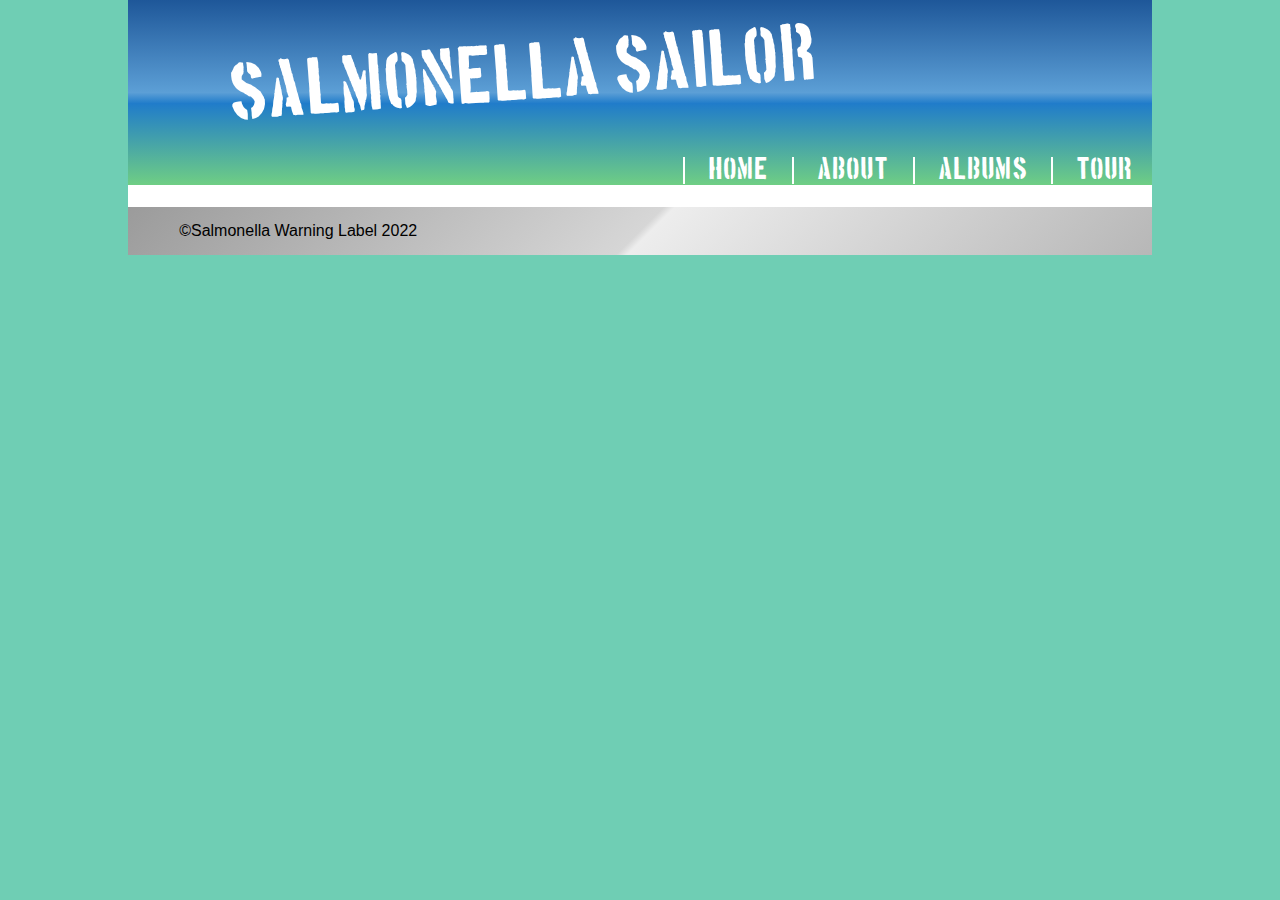
==== about.html @ 287a4082 "retest" ====
<!DOCTYPE HTML>
<html>
<head>
<meta charset="UTF-8">
<title>About</title>
<meta name="viewport" content="width=device-width, initial-scale=1.0">
<link rel="stylesheet" href="stylesheet/style.css">
<link rel="icon" href="images/favicon.png">
</head>
<body>
<header>
<h1>Salmonella Sailor</h1>
 <nav class="clearfix">
   <ul>
    <li><a href="index.html">Home</a></li>
    <li><a href="about.html">About</a></li>
    <li><a href="albums.html">Albums</a></li>
    <li><a href="tour.html">Tour</a></li>
  </ul>
 </nav>
</header>
 <section>
  
 </section>
<footer>
<p>&copy;Salmonella&nbsp;Warning&nbsp;Label 2022</p>
</footer>
</body>
</html>
---- stylesheet/style.css ----
@font-face {
	font-family: "Boston-Traffic";
	src: url("../fonts/boston_traffic.ttf") format("truetype");
}
html, body, div, span, applet, object,
iframe, h1, h2, h3, h4, h5, h6, p, blockquote,
pre, a, abbr, acronym, address, big, cite,
code, del, dfn, em, img, ins, kbd, q, s, samp,
small, strike, strong, sub, sup, tt, var, b,
u, center, dl, dt, dd, ol, ul, li, fieldset,
form, label, legend, table, caption, tbody,
tfoot, thead, tr, th, td, article, aside,
canvas, details, embed, figure, figcaption,
footer, header, hgroup, menu, nav, output, ruby,
section, summary, time, mark, audio, video {
	margin: 0;
	padding: 0;
	border: 0;
	font-size: 100%;
	font: inherit;
	vertical-align: baseline;
}
html{
background: #6FCEB4; 
}
body{
  background: white;
  width: 80%;
  margin: 0 auto;
}
header {
  background: #1e5799;
  background: -moz-linear-gradient(top,  #1e5799 0%, #5c9fd6 50%, #207cca 56%, #6fce84 100%);
  background: -webkit-linear-gradient(top,  #1e5799 0%,#5c9fd6 50%,#207cca 56%,#6fce84 100%);
  background: linear-gradient(to bottom,  #1e5799 0%,#5c9fd6 50%,#207cca 56%,#6fce84 100%);
  filter: progid:DXImageTransform.Microsoft.gradient( startColorstr='#1e5799', endColorstr='#6fce84',GradientType=0 );
  border-bottom: 2px solid white;
  margin-top: 0;
  overflow: hidden;
}
header h1 {
  color: white;
  font-family: Boston-Traffic, impact, arial bold, sans-serif;
  font-size: 4em;
  padding-left: 10%;
  padding-top: .5em;
  margin-top: 0;
  transform: rotate(-4deg);
  padding-bottom: .8em;
  overflow: hidden;
}
nav ul {
  list-style-type: none;
  margin: 0;
  padding: 0;
  float: right;
}
nav ul li {
  font-family: Boston-Traffic, impact, arial bold, sans-serif;
  font-size: 1.5em;
  display: inline;
  border-left: 2px solid white;
}
nav ul li a {
  color: white;
  text-decoration: none;
  display: inline-block;
  padding-left: 1em;
  padding-right: .8em;
}
section {
  margin-left: 5%;
  margin-right: 5%;
  margin-bottom: 20px;
}
section p {
  font-family: Helvetica, arial bold, sans-serif;
  font-size 1.2em;
  padding-bottom: .5em;
}
h2 {
  font-family: Helvetica, arial bold, sans-serif;
  font-weight: bold;
  font-size: 2em;
  padding-top: .5em;
  padding-bottom: .5em;
}
h1.splashtext {
  font-family: Boston-Traffic, impact, arial bold, sans-serif;
  font-size: 12vw;
  text-shadow: 0 0 5px #fff, 0 0 10px #fff, 0 0 15px #fff, 0 0 20px #6FCEB4, 0 0 30px #6FCEB4, 0 0 40px #6FCEB4, 0 0 55px #6FCEB4, 0 0 75px #6FCEB4;
  text-align: center;
  padding-bottom: 0;
  margin: 0 auto;
}
h2.splashtext {
  font-family: Helvetica, sans-serif;
  font-weight: normal;
  font-size: 3vw;
  text-align: center;
  margin: 0 auto;
  padding-top: 20px;
  padding-bottom: 20px;
}
h3.splashtext {
  font-family: Helvetica, sans-serif;
  font-weight: normal;
  font-size: 3vw;
  text-align: center;
  margin: 0 auto;
  padding-bottom: 20px;
}
footer {
  font-family: Helvetica, sans-serif;
  padding-left: 5%;
  padding-top: 15px;
  padding-bottom: 15px;
  background: #9b9b9b;
  background: -moz-linear-gradient(-45deg,  #9b9b9b 0%, #d6d6d6 50%, #ededed 51%, #b7b7b7 100%);
  background: -webkit-linear-gradient(-45deg,  #9b9b9b 0%,#d6d6d6 50%,#ededed 51%,#b7b7b7 100%);
  background: linear-gradient(135deg,  #9b9b9b 0%,#d6d6d6 50%,#ededed 51%,#b7b7b7 100%);
  filter: progid:DXImageTransform.Microsoft.gradient( startColorstr='#9b9b9b', endColorstr='#b7b7b7',GradientType=1 );
}
.clearfix::after {
  content: "";
  clear: both;
  display: table;
}
@media only screen and (max-width: 580px) {
  body {
   width:100%
  }
}
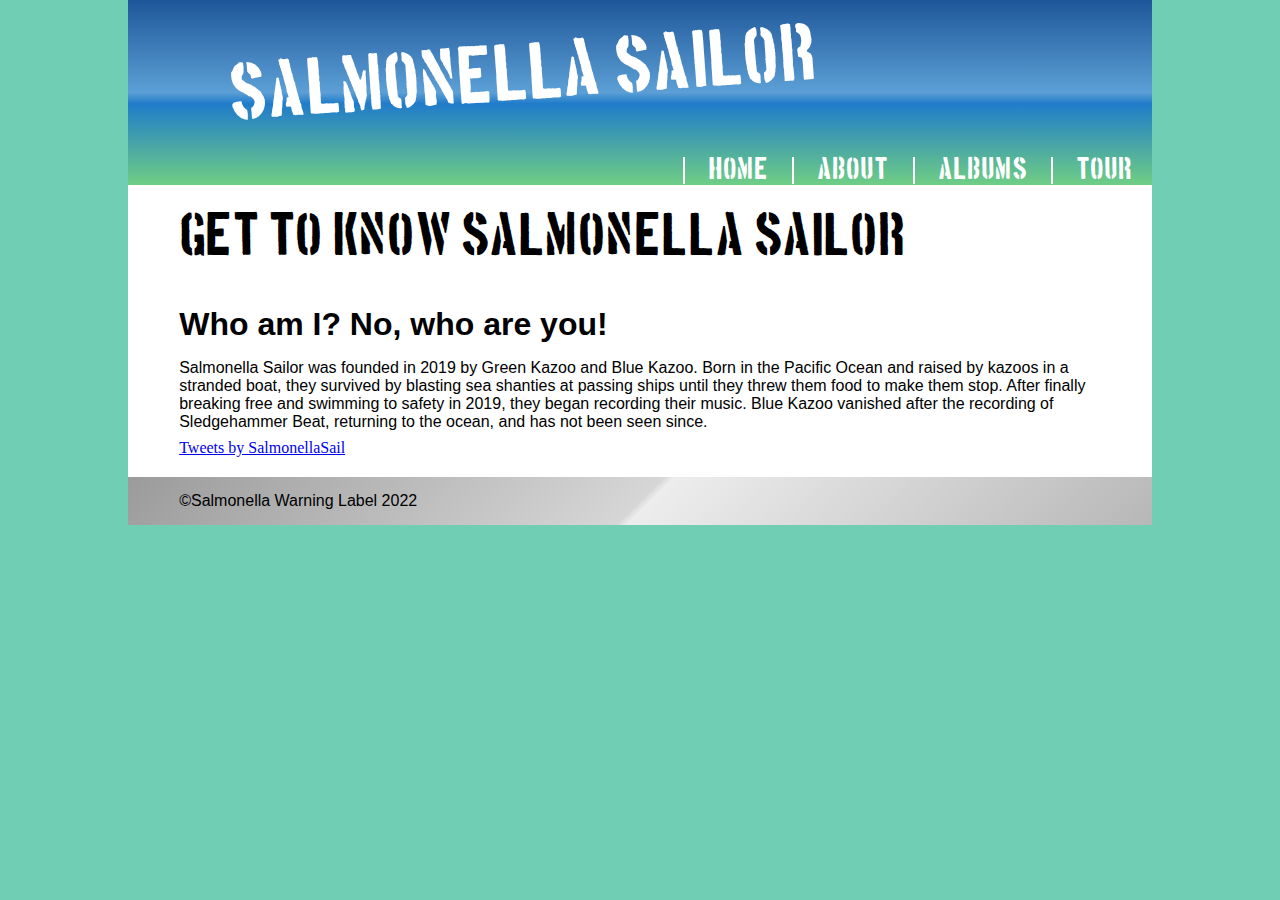
==== commit 2d8f13d3: "about page" ====
--- a/about.html
+++ b/about.html
@@ -20,7 +20,12 @@
  </nav>
 </header>
  <section>
-  
+  <h1>Get to know Salmonella Sailor</h1>
+  <h2>Who am I? No, who are you!</h2>
+  <p>Salmonella Sailor was founded in 2019 by Green Kazoo and Blue Kazoo. Born in the Pacific Ocean and raised by kazoos in a stranded boat, they survived by blasting sea shanties at passing ships until they threw them food to make them stop. After finally breaking free and swimming to safety in 2019, they began recording their music. Blue Kazoo vanished after the recording of Sledgehammer Beat, returning to the ocean, and has not been seen since.</p>
+ <aside>
+  <a class="twitter-timeline" href="https://twitter.com/SalmonellaSail?ref_src=twsrc%5Etfw">Tweets by SalmonellaSail</a> <script async src="https://platform.twitter.com/widgets.js" charset="utf-8"></script>
+ </aside>
  </section>
 <footer>
 <p>&copy;Salmonella&nbsp;Warning&nbsp;Label 2022</p>
--- a/stylesheet/style.css
+++ b/stylesheet/style.css
@@ -78,6 +78,32 @@
   font-size 1.2em;
   padding-bottom: .5em;
 }
+section h1 {
+  font-family: Boston-Traffic, impact, arial bold, sans-serif;
+  font-size: 3em;
+  padding-top: .5em;
+  padding-bottom: .5em;
+}
+span.not {
+  color: white;
+  display: inline-block;
+  transform: rotate(4deg);
+  background: red;
+  padding-left: 3px;
+  padding-right: 3px;
+}
+span.yes {
+  color: white;
+  display: inline-block;
+  transform: rotate(-4deg);
+  background: green;
+  padding-left: 3px;
+  padding-right: 3px;
+}
+span.font2 {
+  font-family: helvetica, arial, sans-serif;
+  font-weight: bold;
+}
 h2 {
   font-family: Helvetica, arial bold, sans-serif;
   font-weight: bold;
@@ -90,7 +116,7 @@
   font-size: 12vw;
   text-shadow: 0 0 5px #fff, 0 0 10px #fff, 0 0 15px #fff, 0 0 20px #6FCEB4, 0 0 30px #6FCEB4, 0 0 40px #6FCEB4, 0 0 55px #6FCEB4, 0 0 75px #6FCEB4;
   text-align: center;
-  padding-bottom: 0;
+  padding: 0;
   margin: 0 auto;
 }
 h2.splashtext {
@@ -130,4 +156,12 @@
   body {
    width:100%
   }
+}
+@media only screen and (max-width: 475px) {
+  nav ul li {
+    font-size: 5vw;
+  }
+  header h1 {
+    font-size: 14vw;
+  }
 }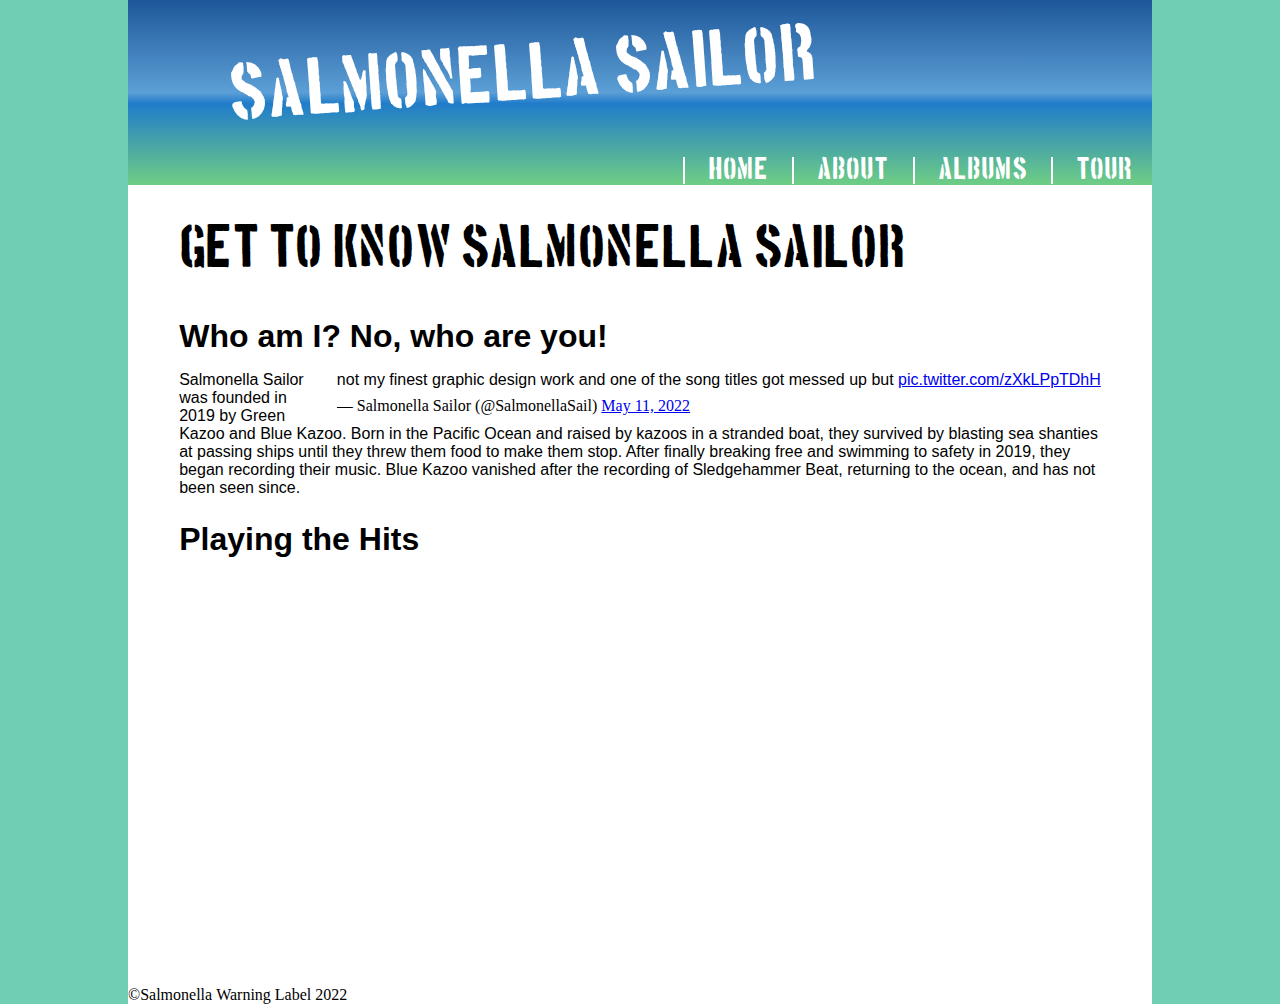
==== commit edea895e: "additions" ====
--- a/about.html
+++ b/about.html
@@ -22,10 +22,12 @@
  <section>
   <h1>Get to know Salmonella Sailor</h1>
   <h2>Who am I? No, who are you!</h2>
+  <aside class="tweetembed">
+  <blockquote class="twitter-tweet"><p lang="en" dir="ltr">not my finest graphic design work and one of the song titles got messed up but <a href="https://t.co/zXkLPpTDhH">pic.twitter.com/zXkLPpTDhH</a></p>&mdash; Salmonella Sailor (@SalmonellaSail) <a href="https://twitter.com/SalmonellaSail/status/1524383097449590785?ref_src=twsrc%5Etfw">May 11, 2022</a></blockquote> <script async src="https://platform.twitter.com/widgets.js" charset="utf-8"></script>
+ </aside>
   <p>Salmonella Sailor was founded in 2019 by Green Kazoo and Blue Kazoo. Born in the Pacific Ocean and raised by kazoos in a stranded boat, they survived by blasting sea shanties at passing ships until they threw them food to make them stop. After finally breaking free and swimming to safety in 2019, they began recording their music. Blue Kazoo vanished after the recording of Sledgehammer Beat, returning to the ocean, and has not been seen since.</p>
- <aside>
-  <a class="twitter-timeline" href="https://twitter.com/SalmonellaSail?ref_src=twsrc%5Etfw">Tweets by SalmonellaSail</a> <script async src="https://platform.twitter.com/widgets.js" charset="utf-8"></script>
- </aside>
+  <h2>Playing the Hits</h2>
+  <iframe style="border-radius:12px" src="https://open.spotify.com/embed/artist/0eyxvAaabEU9QDbHsSqcQV?utm_source=generator" width="65%" height="380" frameBorder="0" allowfullscreen="" allow="autoplay; clipboard-write; encrypted-media; fullscreen; picture-in-picture"></iframe>
  </section>
 <footer>
 <p>&copy;Salmonella&nbsp;Warning&nbsp;Label 2022</p>
--- a/stylesheet/style.css
+++ b/stylesheet/style.css
@@ -81,7 +81,7 @@
 section h1 {
   font-family: Boston-Traffic, impact, arial bold, sans-serif;
   font-size: 3em;
-  padding-top: .5em;
+  padding-top: .75em;
   padding-bottom: .5em;
 }
 span.not {
@@ -136,12 +136,29 @@
   margin: 0 auto;
   padding-bottom: 20px;
 }
+aside {
+  float: right;
+  margin-left: 3%;
+  overflow: hidden;
+}
+.center {
+  display: block;
+  text-align: center;
+  margin: auto;
+}
+iframe {
+  margin: 0 auto;
+  margin-bottom: .5em;
+.tweetembed {
+  width: 30%;
+}
 footer {
   font-family: Helvetica, sans-serif;
   padding-left: 5%;
   padding-top: 15px;
   padding-bottom: 15px;
   background: #9b9b9b;
+  clear: both;
   background: -moz-linear-gradient(-45deg,  #9b9b9b 0%, #d6d6d6 50%, #ededed 51%, #b7b7b7 100%);
   background: -webkit-linear-gradient(-45deg,  #9b9b9b 0%,#d6d6d6 50%,#ededed 51%,#b7b7b7 100%);
   background: linear-gradient(135deg,  #9b9b9b 0%,#d6d6d6 50%,#ededed 51%,#b7b7b7 100%);
@@ -156,6 +173,12 @@
   body {
    width:100%
   }
+  aside {
+  float: none;
+  overflow: auto;
+  }
+  .tweetembed {
+  width: 100%;
 }
 @media only screen and (max-width: 475px) {
   nav ul li {
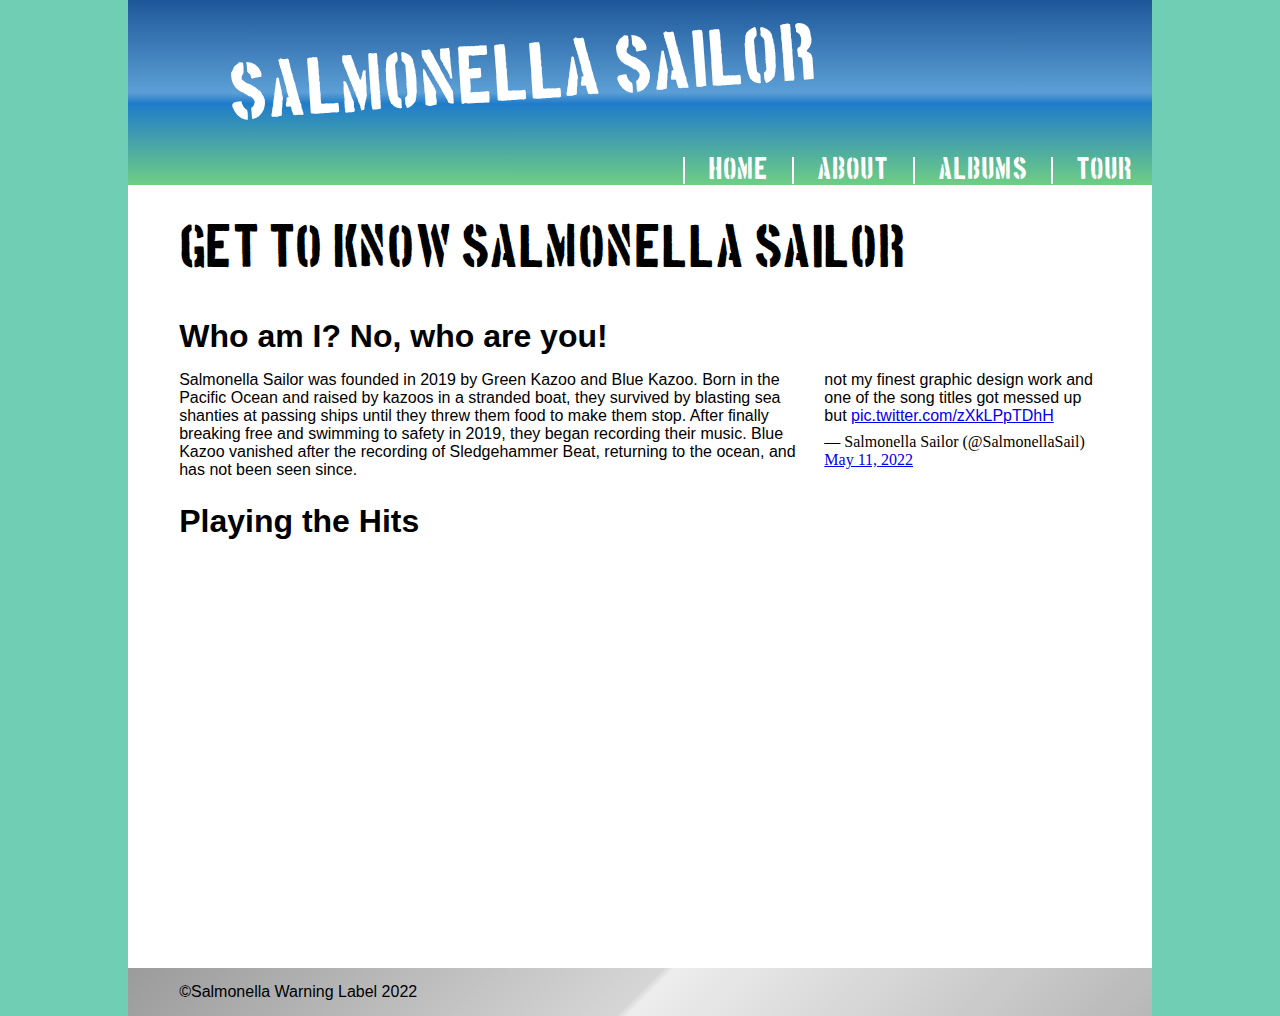
==== commit 0afc630f: "Embedded change" ====
--- a/about.html
+++ b/about.html
@@ -27,7 +27,7 @@
  </aside>
   <p>Salmonella Sailor was founded in 2019 by Green Kazoo and Blue Kazoo. Born in the Pacific Ocean and raised by kazoos in a stranded boat, they survived by blasting sea shanties at passing ships until they threw them food to make them stop. After finally breaking free and swimming to safety in 2019, they began recording their music. Blue Kazoo vanished after the recording of Sledgehammer Beat, returning to the ocean, and has not been seen since.</p>
   <h2>Playing the Hits</h2>
-  <iframe style="border-radius:12px" src="https://open.spotify.com/embed/artist/0eyxvAaabEU9QDbHsSqcQV?utm_source=generator" width="65%" height="380" frameBorder="0" allowfullscreen="" allow="autoplay; clipboard-write; encrypted-media; fullscreen; picture-in-picture"></iframe>
+  <iframe style="border-radius:12px" src="https://open.spotify.com/embed/playlist/43lHMpio6KY8cWmDbg36tf?utm_source=generator" width="65%" height="380" frameBorder="0" allowfullscreen="" allow="autoplay; clipboard-write; encrypted-media; fullscreen; picture-in-picture"></iframe>
  </section>
 <footer>
 <p>&copy;Salmonella&nbsp;Warning&nbsp;Label 2022</p>
--- a/stylesheet/style.css
+++ b/stylesheet/style.css
@@ -149,6 +149,7 @@
 iframe {
   margin: 0 auto;
   margin-bottom: .5em;
+}
 .tweetembed {
   width: 30%;
 }
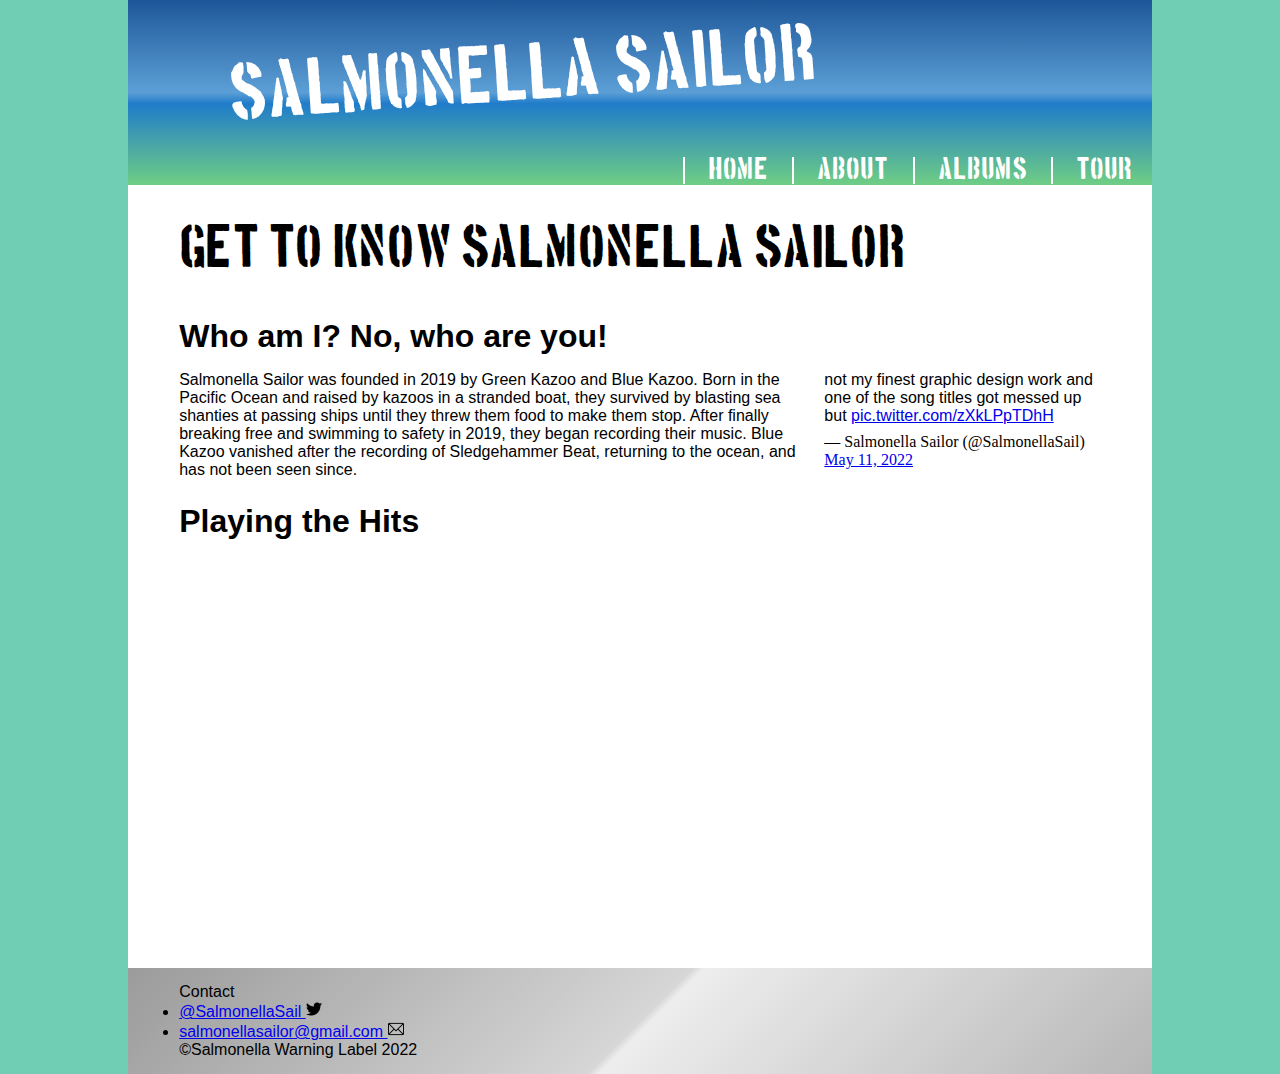
==== commit 9f2928c2: "Added footer and icons" ====
--- a/about.html
+++ b/about.html
@@ -29,8 +29,17 @@
   <h2>Playing the Hits</h2>
   <iframe style="border-radius:12px" src="https://open.spotify.com/embed/playlist/43lHMpio6KY8cWmDbg36tf?utm_source=generator" width="65%" height="380" frameBorder="0" allowfullscreen="" allow="autoplay; clipboard-write; encrypted-media; fullscreen; picture-in-picture"></iframe>
  </section>
-<footer>
-<p>&copy;Salmonella&nbsp;Warning&nbsp;Label 2022</p>
+<footer class="clearfix">
+  <div class="contact">
+    <h1>Contact</h1>
+    <ul>
+     <li><a href="https://twitter.com/salmonellasail">@SalmonellaSail <img src="images/twit.png" width="16px" alt="Twitter Icon"></a></li>
+     <li><a href="mailto:salmonellasailor@gmail.com">salmonellasailor@gmail.com <img src="images/email.png" width="16px" alt="Email Icon"></a></li>
+    </ul>
+  </div>
+  <div class="copyright">
+    <p>&copy;Salmonella&nbsp;Warning&nbsp;Label 2022</p>
+  </div>
 </footer>
 </body>
 </html>